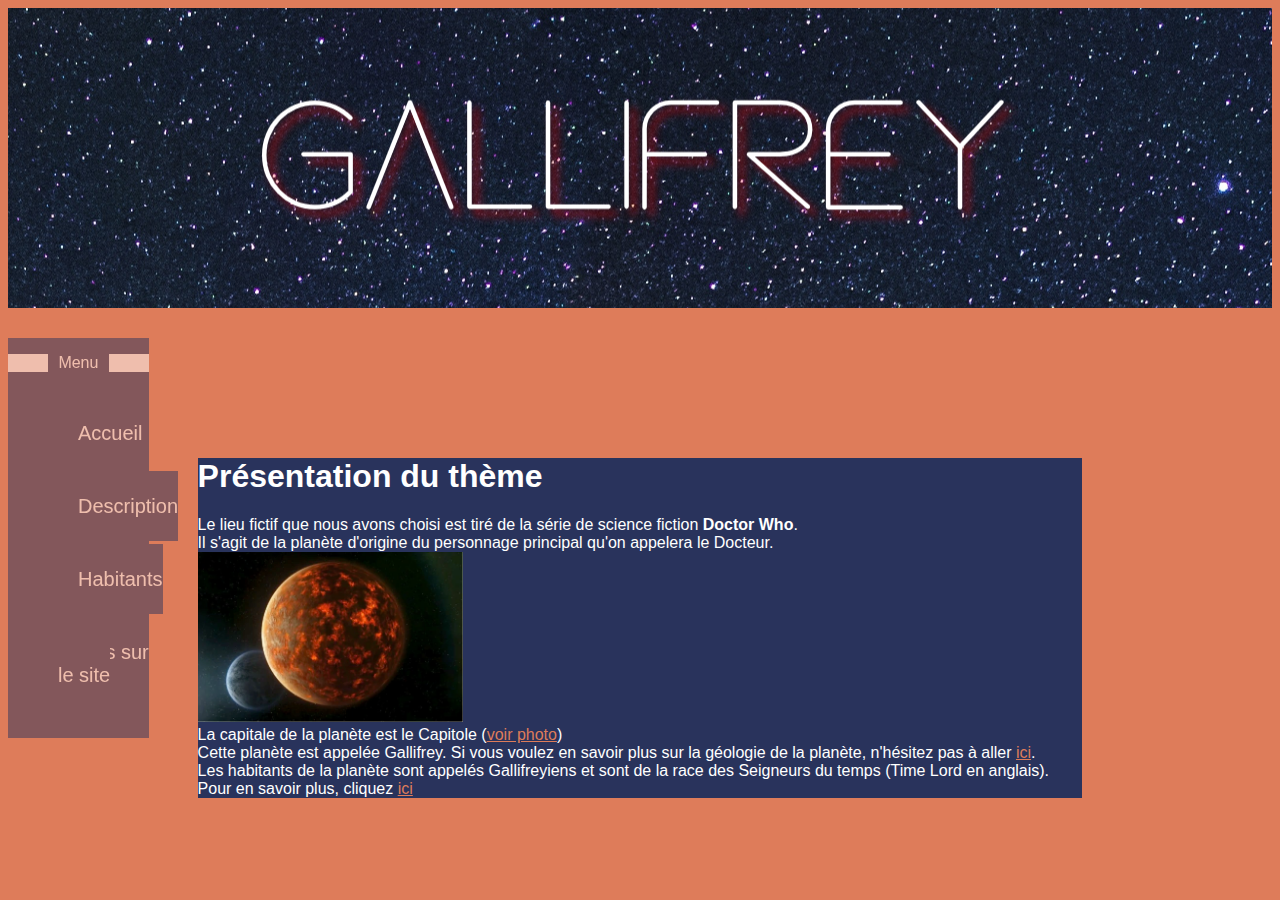
==== index.html @ 788c4326 "enfin des couleurs" ====
<!DOCTYPE html>
<html lang="fr">
  <head>
    <meta charset="utf-8">
    <title>Mini Projet</title>
    <link rel="stylesheet" href="style.css">
  </head>
  <body>
    <header> <!--en-tête de la page web-->
      
    </header>

    <nav> <!--menu à gauche de la page surement-->
      <p id="p_menu">Menu</p>
      <ul class="menu">
        <li><a href="#">Accueil</a></li>
        <li><a href="description.html">Description</a></li>
        <li><a href="habitants.html">Habitants</a></li>
        <li><a href="avis_site.html">Avis sur le site</a></li>
      </ul>
    </nav>

    <section id="presentation"> <!--Partie principale de la page-->
      <h1>Présentation du thème</h1>

      <p>
        Le lieu fictif que nous avons choisi est tiré de la série de science fiction <strong>Doctor Who</strong>. <br>
        Il s'agit de la planète d'origine du personnage principal qu'on appelera le Docteur. <br>
        <a href="ressources/gallifrey_planet.png"><img src="ressources/gallifrey_planet.png" alt="Gallifrey" width="30%" title="Gallifrey vue de l'espace"></a> <br>
        La capitale de la planète est le Capitole (<a href="ressources/capitole.png">voir photo</a>)<br>
        Cette planète est appelée Gallifrey. Si vous voulez en savoir plus sur la géologie de la planète, n'hésitez pas à aller <a href="description.html">ici</a>. <br>
        Les habitants de la planète sont appelés Gallifreyiens et sont de la race des Seigneurs du temps (Time Lord en anglais). Pour en savoir plus, cliquez <a href="habitants.html">ici</a>

      </p>
    </section>

  </body>
</html>
---- style.css ----
body
{
  background-color: #DE7C5A;
  font-family: "Gill Sans", sans-serif;
}

header
{
  height: 300px;
  background-image: url("ressources/entete.png");
  background-repeat: no-repeat;
  background-position: center;
}

nav
{
  position: fixed;
  width: 11%;
  height: 400px;
  margin-top: 30px;
  background-color: #29335C;
  opacity: 50%;
  transition: 0.4s;
}

nav:hover
{
  transition: 0.6s;
  opacity: 100%;
}

.menu li
{
  list-style: none;
  margin-top: 50px;
  margin-left: 10px;
}

.menu a
{
  transition: 0.3s ease;
  background: #29335C;
  font-size: 20px;
  text-decoration: none;
  border-top: 4px solid #29335C;
  border-bottom: 4px solid #29335C;
  padding: 20px 0;
  margin: 0 20px;
  color: white;
}

.menu a:hover
{
  border-top: 4px solid #ffffff;
  border-bottom: 4px solid #ffffff;
  padding: 6px 0; 
}


#p_menu
{
  text-align: center;
  border-left: 40px solid white;
  border-right: 40px solid white;
  color: white;
}

#presentation
{
  width: 70%;
  height: auto;
  margin: auto;
  margin-top: 150px;
  background-color: #29335C;
  color: white;
}

#presentation a
{
  color: #DE7C5A;
}


#description
{
  width: 70%;
  height: auto;
  margin: auto;
  margin-top: 150px;
  background-color: #29335C;
  color: white;
}

#habitants
{
  width: 70%;
  height: auto;
  margin: auto;
  margin-top: 150px;
  background-color: #29335C;
  color: white;
}

#avis_site
{
  width: 70%;
  height: auto;
  margin: auto;
  margin-top: 150px;
  background-color: #29335C;
  color: white;
}
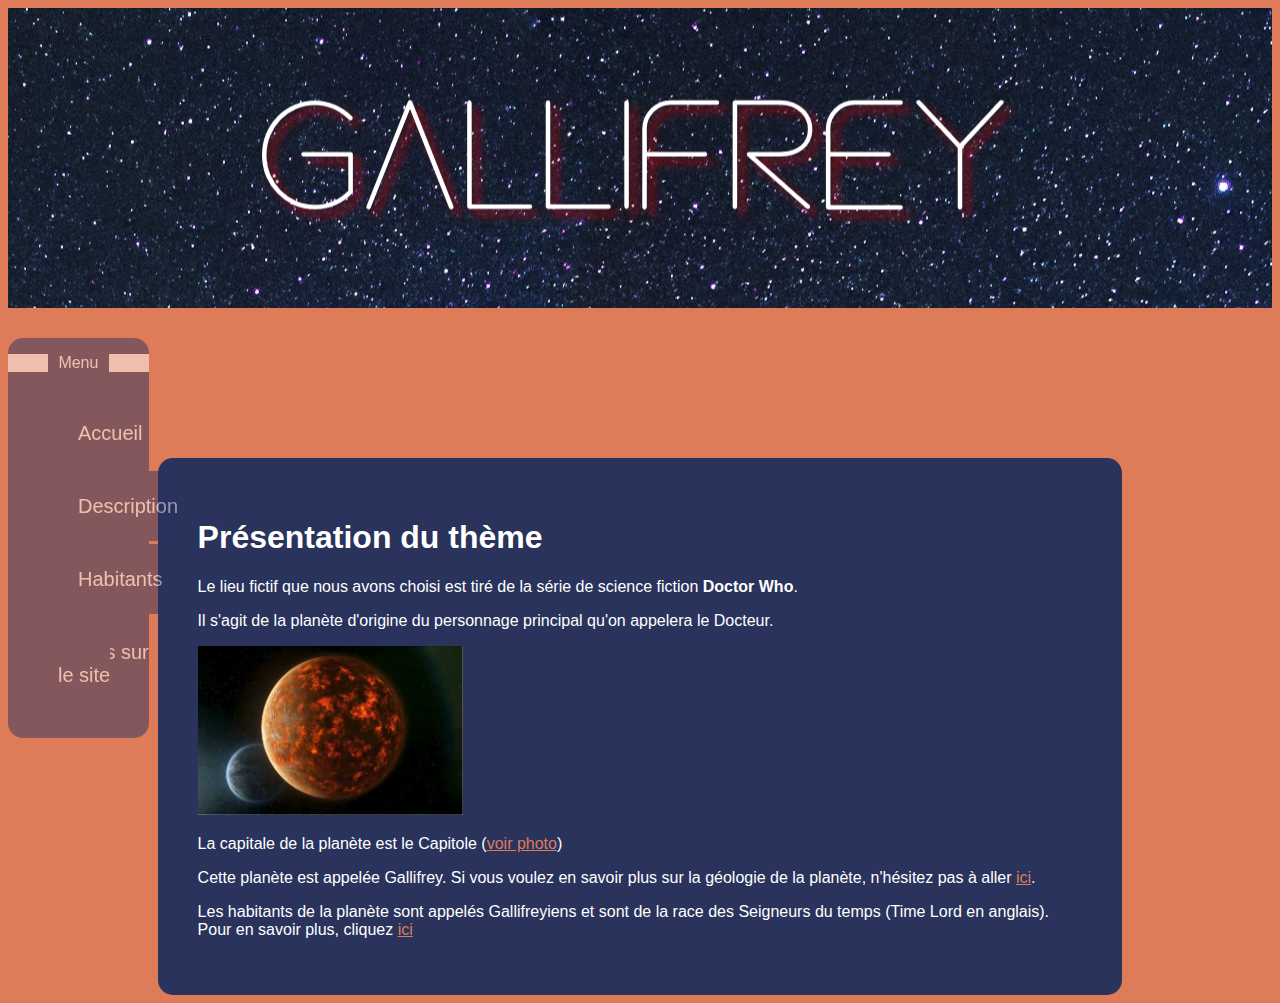
==== commit 1880bb61: "border radius + padding" ====
--- a/index.html
+++ b/index.html
@@ -24,13 +24,22 @@
       <h1>Présentation du thème</h1>
 
       <p>
-        Le lieu fictif que nous avons choisi est tiré de la série de science fiction <strong>Doctor Who</strong>. <br>
-        Il s'agit de la planète d'origine du personnage principal qu'on appelera le Docteur. <br>
-        <a href="ressources/gallifrey_planet.png"><img src="ressources/gallifrey_planet.png" alt="Gallifrey" width="30%" title="Gallifrey vue de l'espace"></a> <br>
-        La capitale de la planète est le Capitole (<a href="ressources/capitole.png">voir photo</a>)<br>
-        Cette planète est appelée Gallifrey. Si vous voulez en savoir plus sur la géologie de la planète, n'hésitez pas à aller <a href="description.html">ici</a>. <br>
+        Le lieu fictif que nous avons choisi est tiré de la série de science fiction <strong>Doctor Who</strong>.
+      </p>
+      <p>
+        Il s'agit de la planète d'origine du personnage principal qu'on appelera le Docteur.
+      </p>
+      <p>
+        <a href="ressources/gallifrey_planet.png"><img src="ressources/gallifrey_planet.png" alt="Gallifrey" width="30%" title="Gallifrey vue de l'espace"></a>
+      </p>
+      <p>
+        La capitale de la planète est le Capitole (<a href="ressources/capitole.png">voir photo</a>)
+      </p>
+      <p>
+        Cette planète est appelée Gallifrey. Si vous voulez en savoir plus sur la géologie de la planète, n'hésitez pas à aller <a href="description.html">ici</a>.
+      </p>
+      <p>
         Les habitants de la planète sont appelés Gallifreyiens et sont de la race des Seigneurs du temps (Time Lord en anglais). Pour en savoir plus, cliquez <a href="habitants.html">ici</a>
-
       </p>
     </section>
 
--- a/style.css
+++ b/style.css
@@ -21,6 +21,7 @@
   background-color: #29335C;
   opacity: 50%;
   transition: 0.4s;
+  border-radius: 15px;
 }
 
 nav:hover
@@ -73,6 +74,8 @@
   margin-top: 150px;
   background-color: #29335C;
   color: white;
+  border-radius: 15px;
+  padding: 40px 40px;
 }
 
 #presentation a
@@ -89,6 +92,8 @@
   margin-top: 150px;
   background-color: #29335C;
   color: white;
+  border-radius: 15px;
+  padding: 40px 40px;
 }
 
 #habitants
@@ -99,6 +104,8 @@
   margin-top: 150px;
   background-color: #29335C;
   color: white;
+  border-radius: 15px;
+  padding: 40px 40px;
 }
 
 #avis_site
@@ -109,4 +116,6 @@
   margin-top: 150px;
   background-color: #29335C;
   color: white;
+  border-radius: 15px;
+  padding: 40px 40px;
 }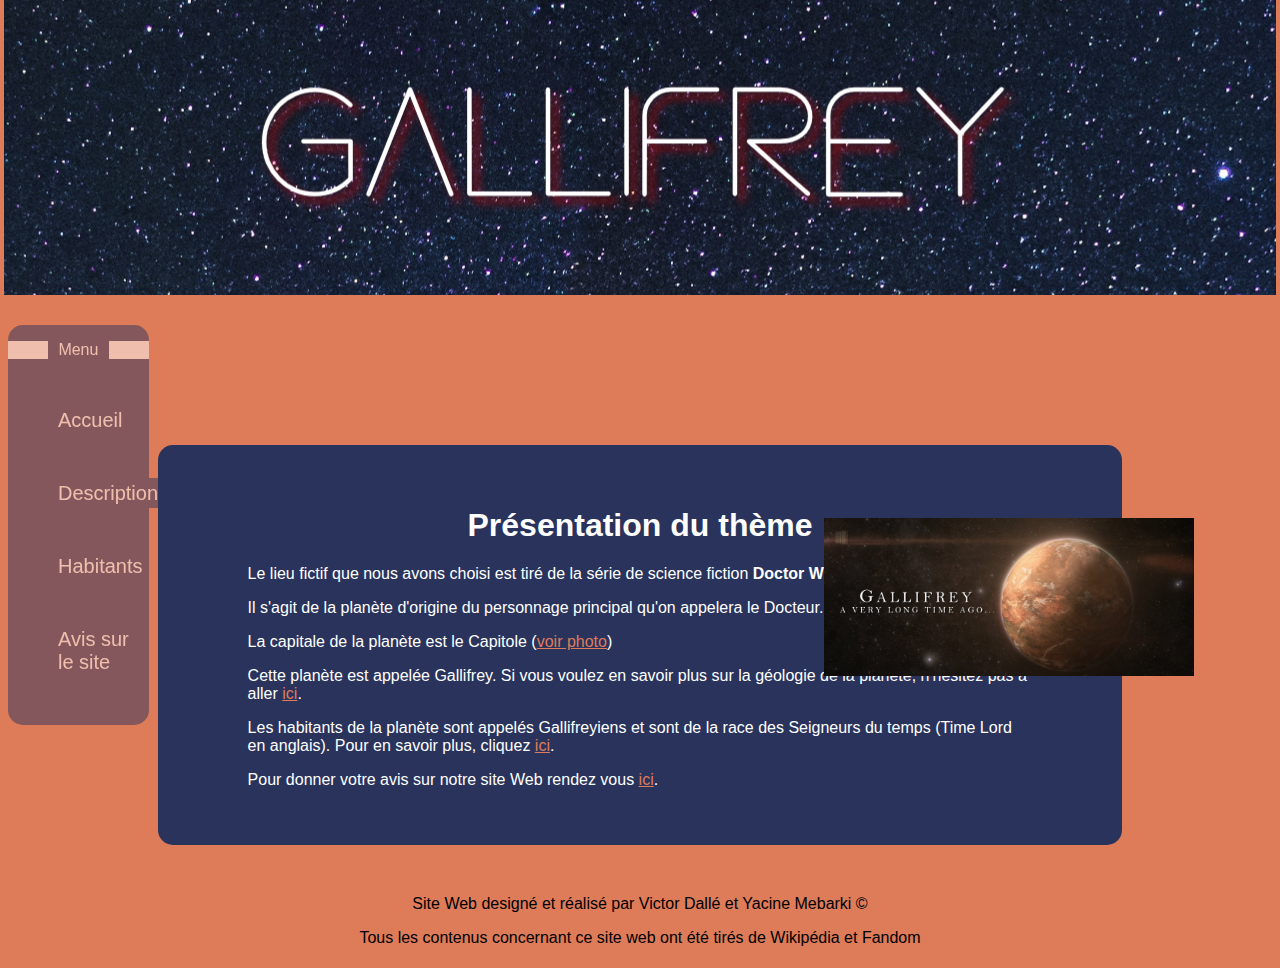
==== commit 99d709c0: "habitants" ====
--- a/index.html
+++ b/index.html
@@ -30,7 +30,7 @@
         Il s'agit de la planète d'origine du personnage principal qu'on appelera le Docteur.
       </p>
       <p>
-        <a href="ressources/gallifrey_planet.png"><img src="ressources/gallifrey_planet.png" alt="Gallifrey" width="30%" title="Gallifrey vue de l'espace"></a>
+        <a id="img" href="ressources/gallifrey_planet.png"><img src="ressources/gallifrey_planet.png" alt="Gallifrey" height="35%" title="Gallifrey vue de l'espace"></a>
       </p>
       <p>
         La capitale de la planète est le Capitole (<a href="ressources/capitole.png">voir photo</a>)
@@ -39,9 +39,20 @@
         Cette planète est appelée Gallifrey. Si vous voulez en savoir plus sur la géologie de la planète, n'hésitez pas à aller <a href="description.html">ici</a>.
       </p>
       <p>
-        Les habitants de la planète sont appelés Gallifreyiens et sont de la race des Seigneurs du temps (Time Lord en anglais). Pour en savoir plus, cliquez <a href="habitants.html">ici</a>
+        Les habitants de la planète sont appelés Gallifreyiens et sont de la race des Seigneurs du temps (Time Lord en anglais). Pour en savoir plus, cliquez <a href="habitants.html">ici</a>.
+      </p>
+      <p>
+        Pour donner votre avis sur notre site Web rendez vous <a href="avis_site.html">ici</a>.
       </p>
     </section>
 
+    <footer>
+      <p>
+        Site Web designé et réalisé par Victor Dallé et Yacine Mebarki &copy;
+      </p>
+      <p>
+        Tous les contenus concernant ce site web ont été tirés de Wikipédia et Fandom
+      </p>
+    </footer>
   </body>
 </html>--- a/style.css
+++ b/style.css
@@ -6,6 +6,9 @@
 
 header
 {
+  margin-top: -1%;
+  margin-right: -0.3%;
+  margin-left: -0.3%;
   height: 300px;
   background-image: url("ressources/entete.png");
   background-repeat: no-repeat;
@@ -39,14 +42,12 @@
 
 .menu a
 {
-  transition: 0.3s ease;
+  transition: 0.4s ease;
   background: #29335C;
   font-size: 20px;
   text-decoration: none;
   border-top: 4px solid #29335C;
   border-bottom: 4px solid #29335C;
-  padding: 20px 0;
-  margin: 0 20px;
   color: white;
 }
 
@@ -54,7 +55,7 @@
 {
   border-top: 4px solid #ffffff;
   border-bottom: 4px solid #ffffff;
-  padding: 6px 0; 
+  padding: 10px 0; 
 }
 
 
@@ -66,7 +67,13 @@
   color: white;
 }
 
-#presentation
+a
+{
+  color: #DE7C5A;
+}
+
+
+section
 {
   width: 70%;
   height: auto;
@@ -78,44 +85,28 @@
   padding: 40px 40px;
 }
 
-#presentation a
+section p 
 {
-  color: #DE7C5A;
+  padding-left: 50px;
+  padding-right: 50px;
 }
 
-
-#description
+#presentation #img
 {
-  width: 70%;
-  height: auto;
-  margin: auto;
-  margin-top: 150px;
-  background-color: #29335C;
-  color: white;
-  border-radius: 15px;
-  padding: 40px 40px;
+  height: 50%;
+  position: absolute;
+  margin-left: 45%;
+  margin-top: -9%;
 }
 
-#habitants
+section h1
 {
-  width: 70%;
-  height: auto;
-  margin: auto;
-  margin-top: 150px;
-  background-color: #29335C;
-  color: white;
-  border-radius: 15px;
-  padding: 40px 40px;
+  text-align: center;
 }
 
-#avis_site
+footer
 {
-  width: 70%;
-  height: auto;
-  margin: auto;
-  margin-top: 150px;
-  background-color: #29335C;
-  color: white;
-  border-radius: 15px;
-  padding: 40px 40px;
+  position: relative;
+  margin-top: 50px;
+  text-align: center;
 }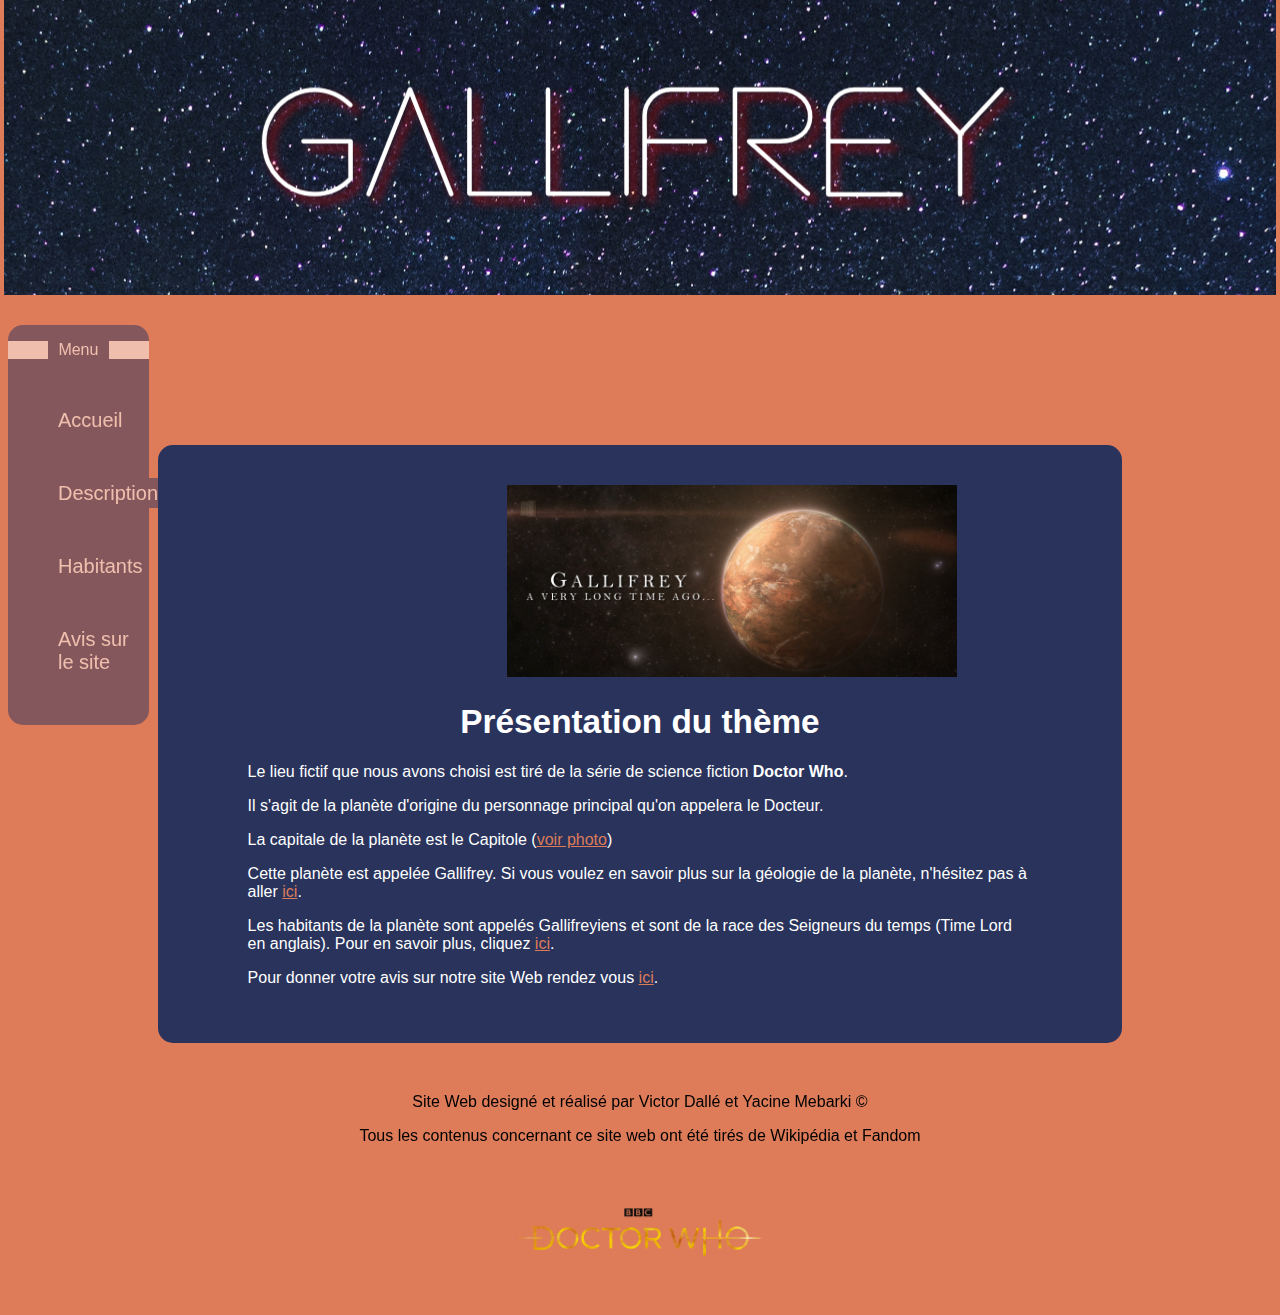
==== commit 0b5f5a92: "table + description" ====
--- a/index.html
+++ b/index.html
@@ -20,7 +20,8 @@
       </ul>
     </nav>
 
-    <section id="presentation"> <!--Partie principale de la page-->
+    <section id="index"> <!--Partie principale de la page-->
+      <a id="img" href="ressources/gallifrey_planet.png"><img src="ressources/gallifrey_planet.png" alt="Gallifrey" width="450px" title="Gallifrey vue de l'espace"></a>
       <h1>Présentation du thème</h1>
 
       <p>
@@ -28,9 +29,6 @@
       </p>
       <p>
         Il s'agit de la planète d'origine du personnage principal qu'on appelera le Docteur.
-      </p>
-      <p>
-        <a id="img" href="ressources/gallifrey_planet.png"><img src="ressources/gallifrey_planet.png" alt="Gallifrey" height="35%" title="Gallifrey vue de l'espace"></a>
       </p>
       <p>
         La capitale de la planète est le Capitole (<a href="ressources/capitole.png">voir photo</a>)
@@ -53,6 +51,7 @@
       <p>
         Tous les contenus concernant ce site web ont été tirés de Wikipédia et Fandom
       </p>
+      <a id="logo" href="https://doctorwho.fandom.com/fr/wiki/Wiki_Doctor_Who" target="blanck" title="Lien vers le site du Wiki DW"><img src="ressources/logo.png" alt="Logo DW" width="20%"></a>
     </footer>
   </body>
 </html>--- a/style.css
+++ b/style.css
@@ -91,17 +91,16 @@
   padding-right: 50px;
 }
 
-#presentation #img
+section #img
 {
-  height: 50%;
-  position: absolute;
-  margin-left: 45%;
-  margin-top: -9%;
+  position: relative;
+  margin-left: 35%;
 }
 
 section h1
 {
   text-align: center;
+  font-size: 25pt;
 }
 
 footer
@@ -109,4 +108,17 @@
   position: relative;
   margin-top: 50px;
   text-align: center;
+}
+
+table
+{
+    border-collapse: collapse;
+    margin-left: 32%;
+    background-color: #DE7C5A;
+}
+td, th
+{
+    border: 1px solid black;
+  padding: 5px 5px;
+  text-align: center;
 }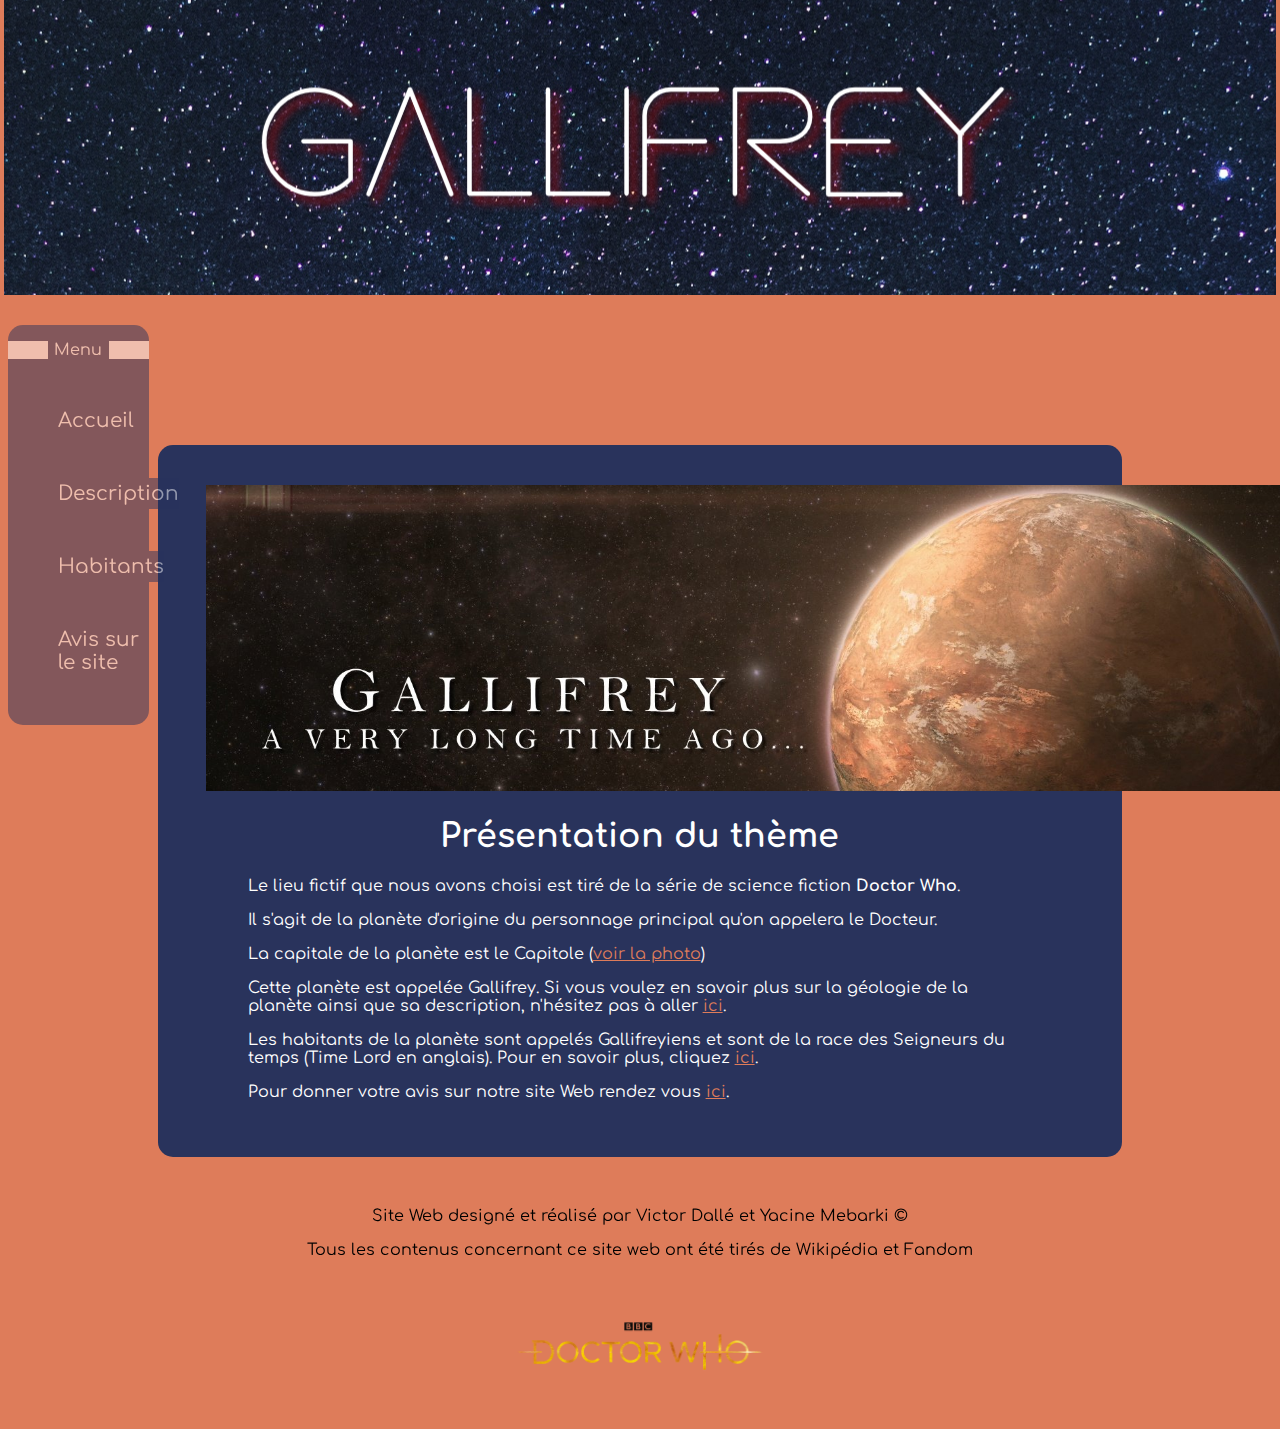
==== commit 184d3e49: "font" ====
--- a/index.html
+++ b/index.html
@@ -21,7 +21,7 @@
     </nav>
 
     <section id="index"> <!--Partie principale de la page-->
-      <a id="img" href="ressources/gallifrey_planet.png"><img src="ressources/gallifrey_planet.png" alt="Gallifrey" width="450px" title="Gallifrey vue de l'espace"></a>
+      <a id="ban" href="ressources/gallifrey_planet.png"><img src="ressources/gallifrey_planet.png" alt="Gallifrey" width="1300px" title="Gallifrey vue de l'espace"></a>
       <h1>Présentation du thème</h1>
 
       <p>
@@ -31,10 +31,10 @@
         Il s'agit de la planète d'origine du personnage principal qu'on appelera le Docteur.
       </p>
       <p>
-        La capitale de la planète est le Capitole (<a href="ressources/capitole.png">voir photo</a>)
+        La capitale de la planète est le Capitole (<a href="ressources/capitole.png">voir la photo</a>)
       </p>
       <p>
-        Cette planète est appelée Gallifrey. Si vous voulez en savoir plus sur la géologie de la planète, n'hésitez pas à aller <a href="description.html">ici</a>.
+        Cette planète est appelée Gallifrey. Si vous voulez en savoir plus sur la géologie de la planète ainsi que sa description, n'hésitez pas à aller <a href="description.html">ici</a>.
       </p>
       <p>
         Les habitants de la planète sont appelés Gallifreyiens et sont de la race des Seigneurs du temps (Time Lord en anglais). Pour en savoir plus, cliquez <a href="habitants.html">ici</a>.
--- a/style.css
+++ b/style.css
@@ -1,7 +1,9 @@
+@import url('https://fonts.googleapis.com/css2?family=Comfortaa:wght@300&display=swap');
+
 body
 {
   background-color: #DE7C5A;
-  font-family: "Gill Sans", sans-serif;
+  font-family: 'Comfortaa', cursive;
 }
 
 header
@@ -97,6 +99,11 @@
   margin-left: 35%;
 }
 
+section #ban
+{
+  margin-left: 1%;
+}
+
 section h1
 {
   text-align: center;
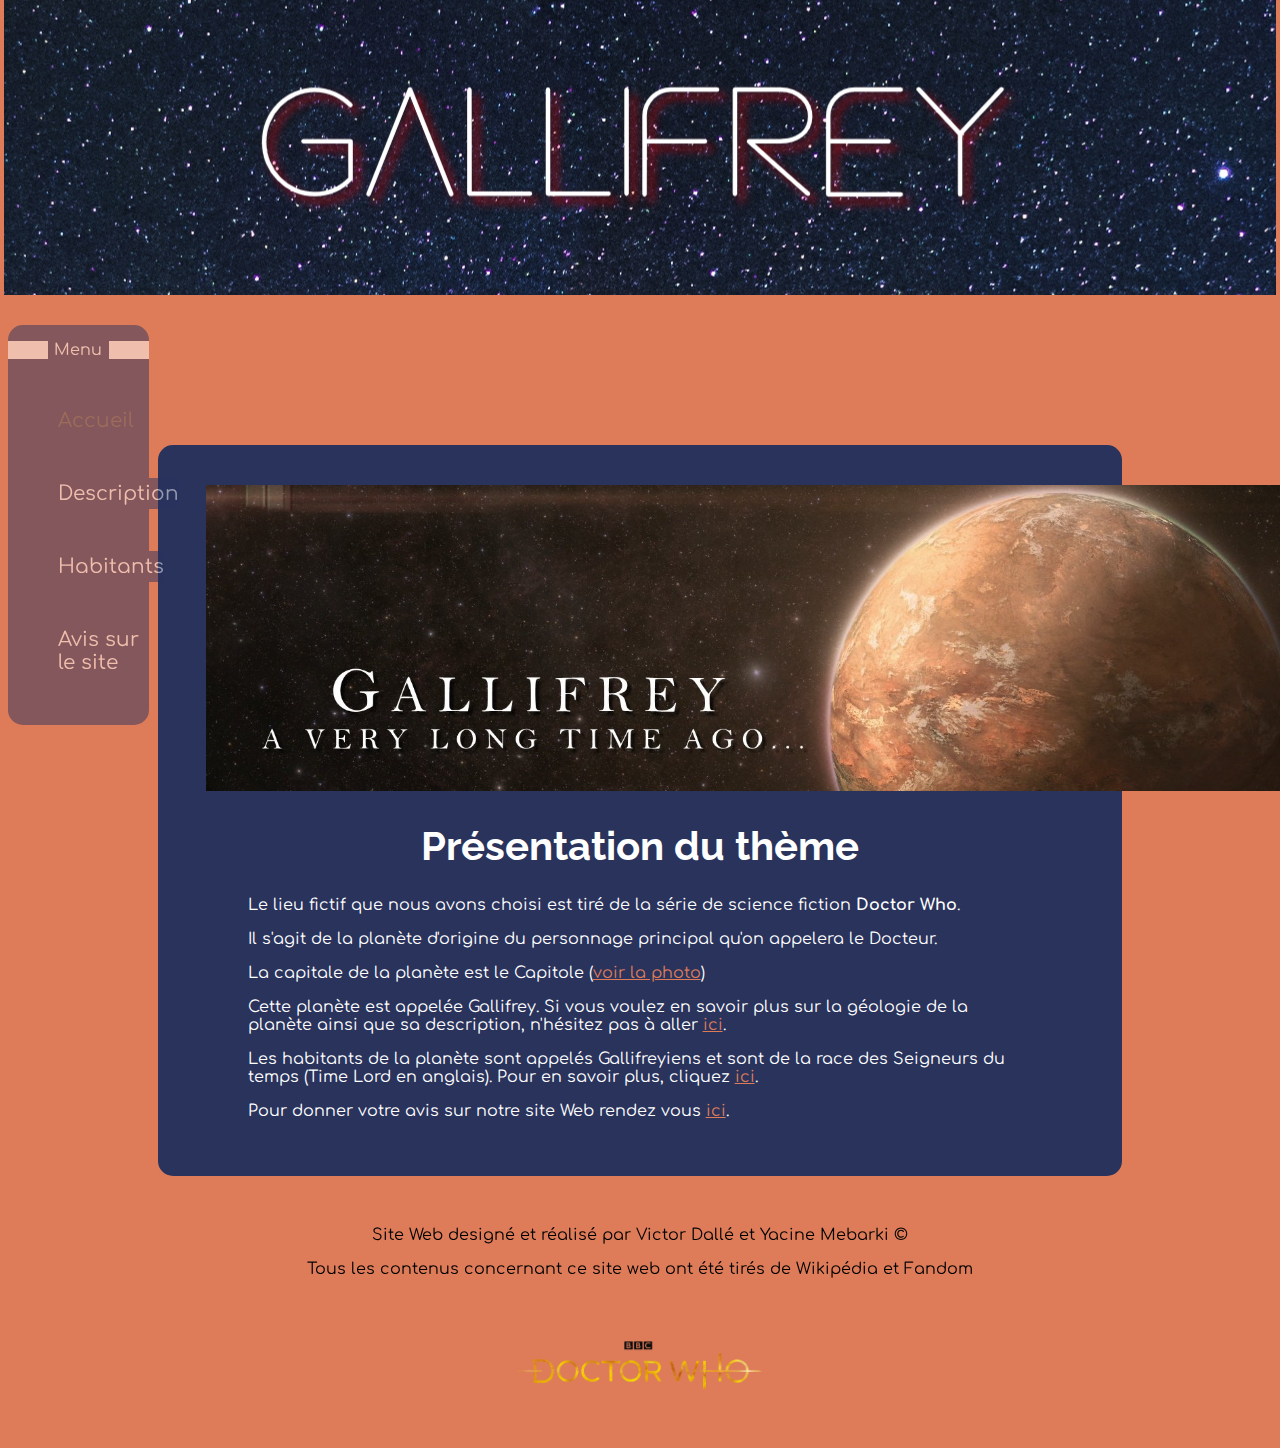
==== commit 8e383bd0: "font, size, header (hidden), nav (actual page)" ====
--- a/index.html
+++ b/index.html
@@ -7,13 +7,15 @@
   </head>
   <body>
     <header> <!--en-tête de la page web-->
-      
+      <p hidden>
+        Projet Web 2020/12
+      </p>
     </header>
 
     <nav> <!--menu à gauche de la page surement-->
       <p id="p_menu">Menu</p>
       <ul class="menu">
-        <li><a href="#">Accueil</a></li>
+        <li class="current">Accueil</li>
         <li><a href="description.html">Description</a></li>
         <li><a href="habitants.html">Habitants</a></li>
         <li><a href="avis_site.html">Avis sur le site</a></li>
--- a/style.css
+++ b/style.css
@@ -1,4 +1,5 @@
-@import url('https://fonts.googleapis.com/css2?family=Comfortaa:wght@300&display=swap');
+@import url('https://fonts.googleapis.com/css2?family=Comfortaa&display=swap');
+@import url('https://fonts.googleapis.com/css2?family=Raleway&display=swap');
 
 body
 {
@@ -53,6 +54,12 @@
   color: white;
 }
 
+.current
+{
+  color: rgb(92, 92, 92);
+  font-size: 20px;
+}
+
 .menu a:hover
 {
   border-top: 4px solid #ffffff;
@@ -93,7 +100,7 @@
   padding-right: 50px;
 }
 
-section #img
+section .img
 {
   position: relative;
   margin-left: 35%;
@@ -107,8 +114,10 @@
 section h1
 {
   text-align: center;
-  font-size: 25pt;
+  font-family: 'Raleway', sans-serif;
+  font-size: 40px;
 }
+
 
 footer
 {
@@ -119,13 +128,15 @@
 
 table
 {
-    border-collapse: collapse;
-    margin-left: 32%;
-    background-color: #DE7C5A;
+  font-family: 'Raleway', sans-serif;
+  border-collapse: collapse;
+  margin-left: 32%;
+  background-color: #DE7C5A;
 }
 td, th
 {
-    border: 1px solid black;
+  border: 1px solid black;
   padding: 5px 5px;
   text-align: center;
-}+}
+
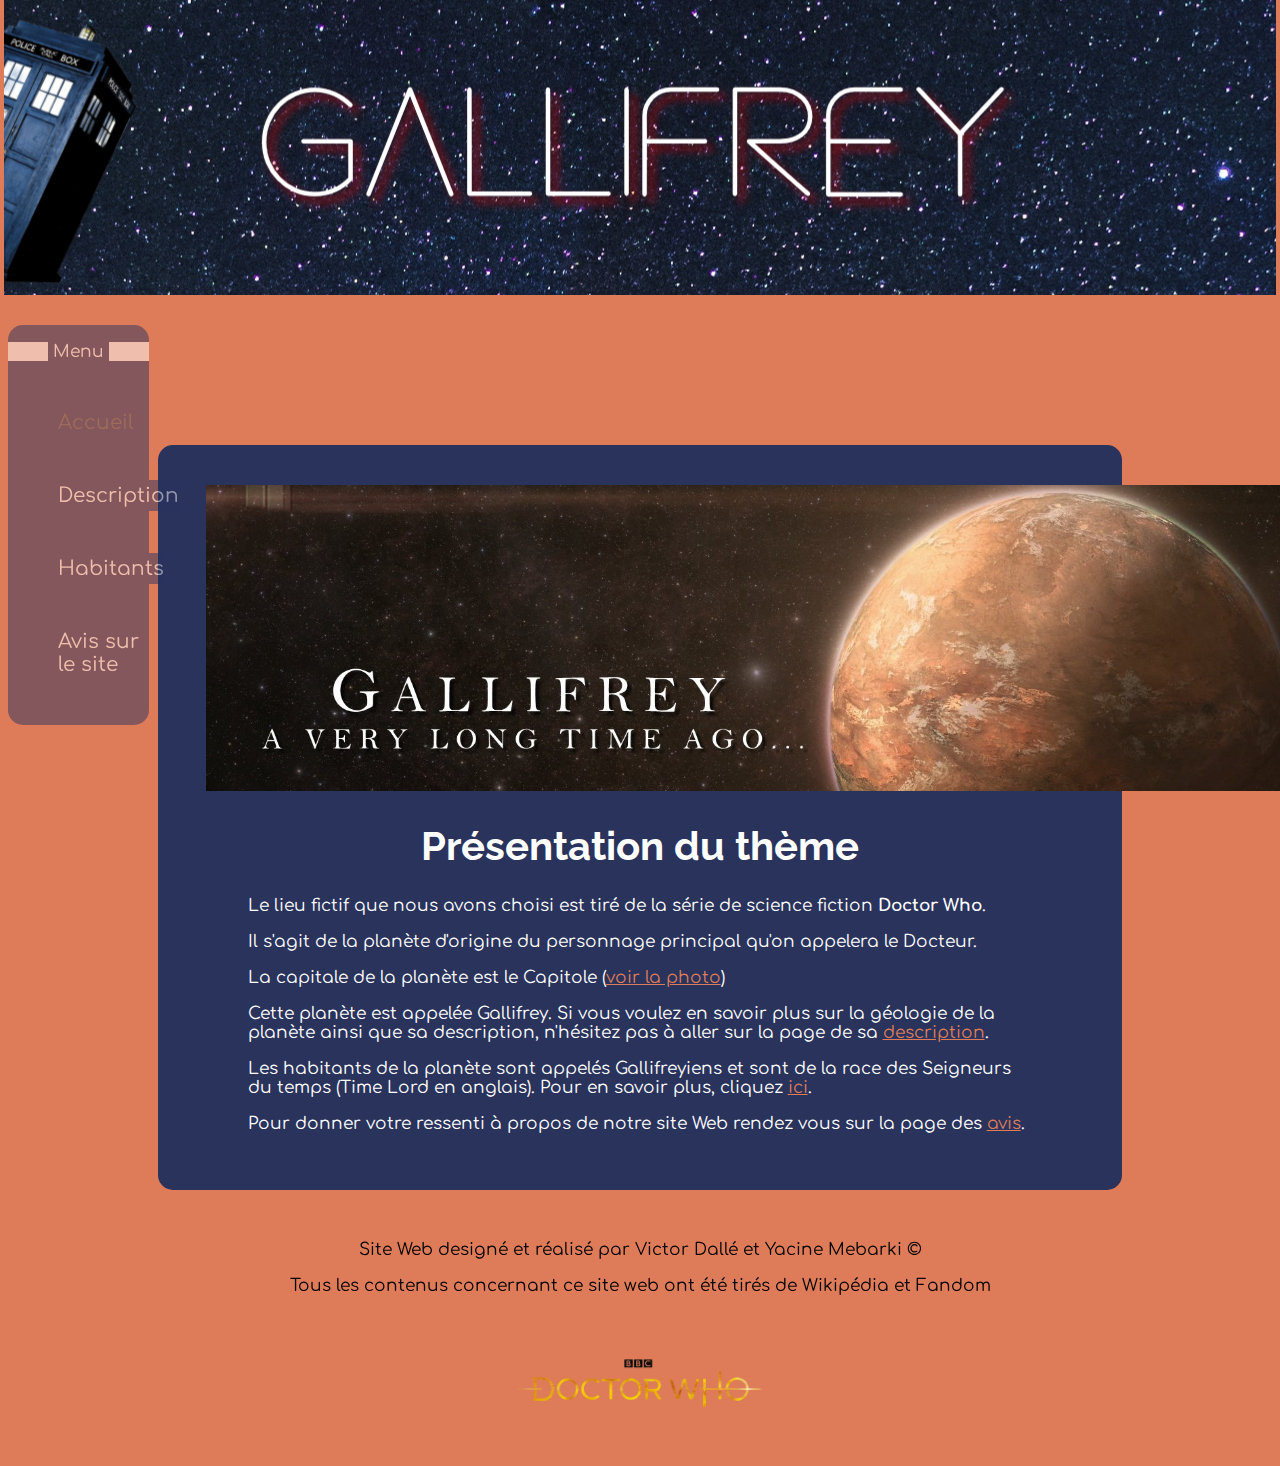
==== commit 59a93db4: "entete + img description" ====
--- a/index.html
+++ b/index.html
@@ -36,13 +36,13 @@
         La capitale de la planète est le Capitole (<a href="ressources/capitole.png">voir la photo</a>)
       </p>
       <p>
-        Cette planète est appelée Gallifrey. Si vous voulez en savoir plus sur la géologie de la planète ainsi que sa description, n'hésitez pas à aller <a href="description.html">ici</a>.
+        Cette planète est appelée Gallifrey. Si vous voulez en savoir plus sur la géologie de la planète ainsi que sa description, n'hésitez pas à aller sur la page de sa <a href="description.html">description</a>.
       </p>
       <p>
         Les habitants de la planète sont appelés Gallifreyiens et sont de la race des Seigneurs du temps (Time Lord en anglais). Pour en savoir plus, cliquez <a href="habitants.html">ici</a>.
       </p>
       <p>
-        Pour donner votre avis sur notre site Web rendez vous <a href="avis_site.html">ici</a>.
+        Pour donner votre ressenti à propos de notre site Web rendez vous sur la page des <a href="avis_site.html">avis</a>.
       </p>
     </section>
 
--- a/style.css
+++ b/style.css
@@ -5,6 +5,7 @@
 {
   background-color: #DE7C5A;
   font-family: 'Comfortaa', cursive;
+  font-size: 17px;
 }
 
 header
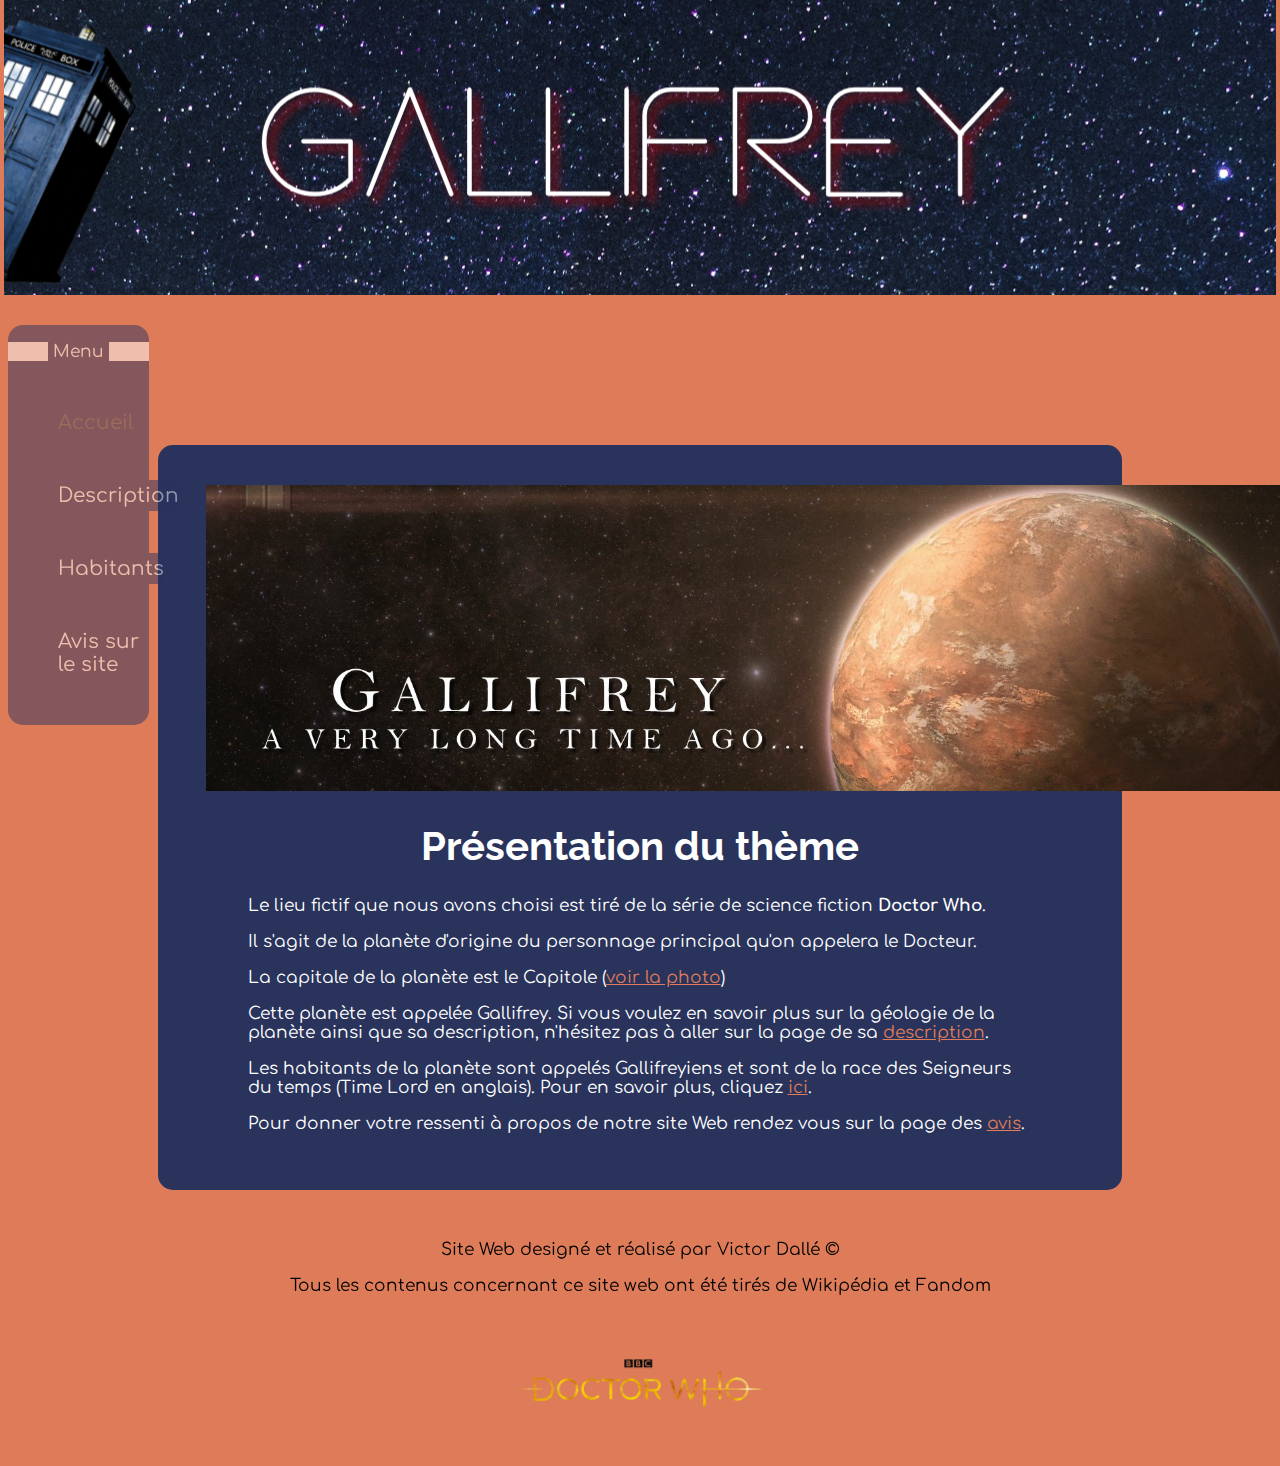
==== commit 6da8f8a2: "copyright" ====
--- a/index.html
+++ b/index.html
@@ -48,7 +48,7 @@
 
     <footer>
       <p>
-        Site Web designé et réalisé par Victor Dallé et Yacine Mebarki &copy;
+        Site Web designé et réalisé par Victor Dallé &copy;
       </p>
       <p>
         Tous les contenus concernant ce site web ont été tirés de Wikipédia et Fandom
--- a/style.css
+++ b/style.css
@@ -119,7 +119,6 @@
   font-size: 40px;
 }
 
-
 footer
 {
   position: relative;
@@ -139,5 +138,4 @@
   border: 1px solid black;
   padding: 5px 5px;
   text-align: center;
-}
-
+}